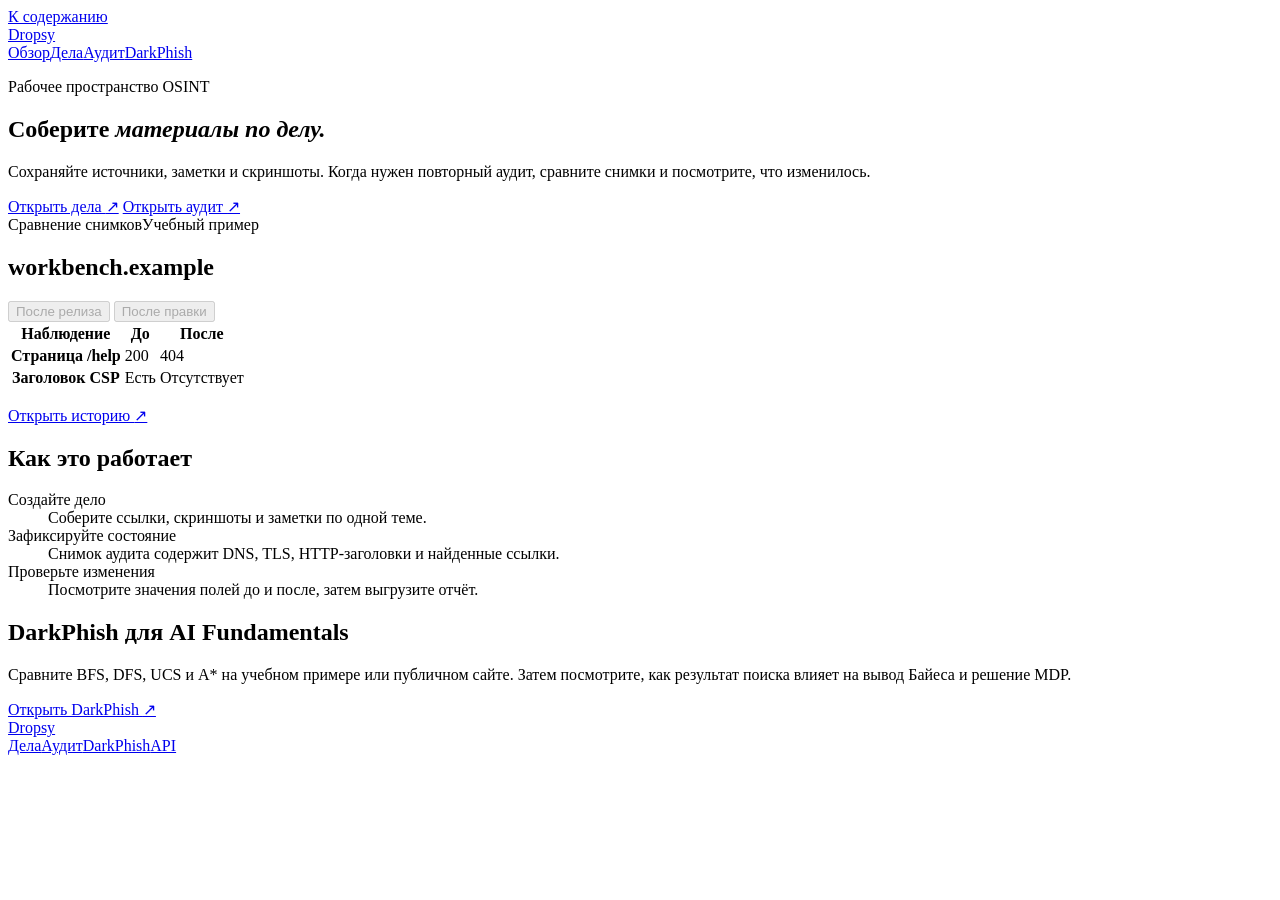
==== dropsy/static/index.html @ 2aab7a4a "Integrate DarkPhish AI Fundamentals project into Dropsy" ====
<!doctype html>
<html lang="ru">
<head>
  <meta charset="utf-8">
  <meta name="viewport" content="width=device-width, initial-scale=1">
  <meta name="theme-color" content="#f5f4ee">
  <meta name="description" content="Dropsy сохраняет снимки сайта и показывает, что изменилось между проверками.">
  <title>Dropsy — история изменений сайта</title>
  <link rel="stylesheet" href="/static/site.css?v=7">
  <link rel="stylesheet" href="/static/front.css?v=6">
  <script src="/static/front.js?v=6" defer></script>
</head>
<body>
  <a class="skip" href="#main">К содержанию</a>
  <header class="site-header">
    <div class="frame masthead">
      <a class="brand" href="/"><span class="brand-mark" aria-hidden="true"></span>Dropsy</a>
      <nav class="nav-links" aria-label="Разделы сайта"><a href="/" aria-current="page">Обзор</a><a href="/cases">Дела</a><a href="/audit">Аудит</a><a href="/demo">DarkPhish</a></nav>
    </div>
  </header>
  <main class="frame" id="main">
    <section class="home-hero" aria-labelledby="home-title">
      <div class="home-copy">
        <p class="eyebrow">Рабочее пространство OSINT</p>
        <h1 id="home-title">Соберите <em>материалы по делу.</em></h1>
        <p>Сохраняйте источники, заметки и скриншоты. Когда нужен повторный аудит, сравните снимки и посмотрите, что изменилось.</p>
        <div class="actions">
          <a class="button primary" href="/cases">Открыть дела <span aria-hidden="true">↗</span></a>
          <a class="home-link" href="/audit">Открыть аудит <span aria-hidden="true">↗</span></a>
        </div>
      </div>

      <section class="sample" aria-label="Учебное сравнение снимков">
        <div class="sample-head"><span>Сравнение снимков</span><span>Учебный пример</span></div>
        <h2>workbench.example</h2>
        <div class="sample-switch" aria-label="Версия сайта">
          <button type="button" data-preview="release" aria-pressed="true" disabled>После релиза</button>
          <button type="button" data-preview="repair" aria-pressed="false" disabled>После правки</button>
        </div>
        <table class="sample-table">
          <thead><tr><th scope="col">Наблюдение</th><th scope="col">До</th><th scope="col">После</th></tr></thead>
          <tbody id="preview-rows">
            <tr><th scope="row">Страница /help</th><td>200</td><td>404</td></tr>
            <tr><th scope="row">Заголовок CSP</th><td>Есть</td><td>Отсутствует</td></tr>
          </tbody>
        </table>
        <div class="sample-foot">
          <p id="preview-status" role="status"></p>
          <a id="preview-link" href="/audit?example=1#timeline">Открыть историю <span aria-hidden="true">↗</span></a>
        </div>
      </section>
    </section>

    <section class="workflow" id="workflow" aria-labelledby="workflow-title">
      <h2 id="workflow-title">Как это работает</h2>
      <dl>
        <div><dt>Создайте дело</dt><dd>Соберите ссылки, скриншоты и заметки по одной теме.</dd></div>
        <div><dt>Зафиксируйте состояние</dt><dd>Снимок аудита содержит DNS, TLS, HTTP-заголовки и найденные ссылки.</dd></div>
        <div><dt>Проверьте изменения</dt><dd>Посмотрите значения полей до и после, затем выгрузите отчёт.</dd></div>
      </dl>
    </section>
    <section class="training-link">
      <div>
        <h2>DarkPhish для AI Fundamentals</h2>
        <p>Сравните BFS, DFS, UCS и A* на учебном примере или публичном сайте. Затем посмотрите, как результат поиска влияет на вывод Байеса и решение MDP.</p>
      </div>
      <a class="button" href="/demo">Открыть DarkPhish <span aria-hidden="true">↗</span></a>
    </section>
  </main>

  <footer class="site-footer">
    <div class="frame masthead">
      <a class="brand" href="/"><span class="brand-mark" aria-hidden="true"></span>Dropsy</a>
      <nav class="nav-links" aria-label="Дополнительные ссылки"><a href="/cases">Дела</a><a href="/audit">Аудит</a><a href="/demo">DarkPhish</a><a href="/docs">API</a></nav>
    </div>
  </footer>
</body>
</html>
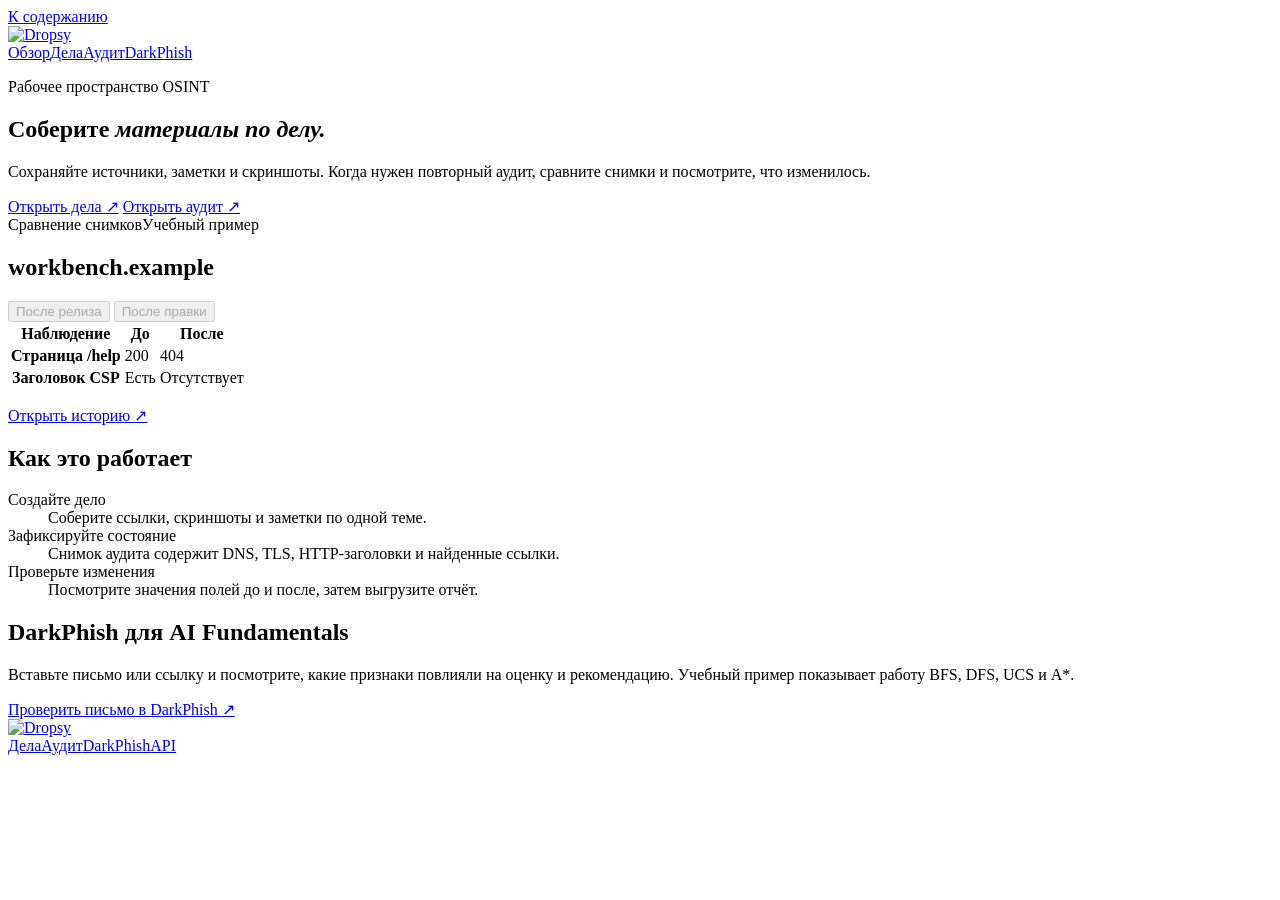
==== commit 1297ee2c: "Upgrade to Dropsy 7.4: email inspection, ordinary/suspicious examples, and 46 unit tests" ====
--- a/dropsy/static/index.html
+++ b/dropsy/static/index.html
@@ -6,7 +6,8 @@
   <meta name="theme-color" content="#f5f4ee">
   <meta name="description" content="Dropsy сохраняет снимки сайта и показывает, что изменилось между проверками.">
   <title>Dropsy — история изменений сайта</title>
-  <link rel="stylesheet" href="/static/site.css?v=7">
+  <link rel="icon" href="/static/dropsy-symbol.png" type="image/png">
+  <link rel="stylesheet" href="/static/site.css?v=7.4.1">
   <link rel="stylesheet" href="/static/front.css?v=6">
   <script src="/static/front.js?v=6" defer></script>
 </head>
@@ -14,7 +15,7 @@
   <a class="skip" href="#main">К содержанию</a>
   <header class="site-header">
     <div class="frame masthead">
-      <a class="brand" href="/"><span class="brand-mark" aria-hidden="true"></span>Dropsy</a>
+      <a class="brand" href="/"><img src="/static/dropsy-logo.png" alt="Dropsy" width="611" height="252"></a>
       <nav class="nav-links" aria-label="Разделы сайта"><a href="/" aria-current="page">Обзор</a><a href="/cases">Дела</a><a href="/audit">Аудит</a><a href="/demo">DarkPhish</a></nav>
     </div>
   </header>
@@ -62,15 +63,15 @@
     <section class="training-link">
       <div>
         <h2>DarkPhish для AI Fundamentals</h2>
-        <p>Сравните BFS, DFS, UCS и A* на учебном примере или публичном сайте. Затем посмотрите, как результат поиска влияет на вывод Байеса и решение MDP.</p>
+        <p>Вставьте письмо или ссылку и посмотрите, какие признаки повлияли на оценку и рекомендацию. Учебный пример показывает работу BFS, DFS, UCS и A*.</p>
       </div>
-      <a class="button" href="/demo">Открыть DarkPhish <span aria-hidden="true">↗</span></a>
+      <a class="button" href="/darkphish?mode=mail">Проверить письмо в DarkPhish <span aria-hidden="true">↗</span></a>
     </section>
   </main>
 
   <footer class="site-footer">
     <div class="frame masthead">
-      <a class="brand" href="/"><span class="brand-mark" aria-hidden="true"></span>Dropsy</a>
+      <a class="brand" href="/"><img src="/static/dropsy-logo.png" alt="Dropsy" width="611" height="252"></a>
       <nav class="nav-links" aria-label="Дополнительные ссылки"><a href="/cases">Дела</a><a href="/audit">Аудит</a><a href="/demo">DarkPhish</a><a href="/docs">API</a></nav>
     </div>
   </footer>
